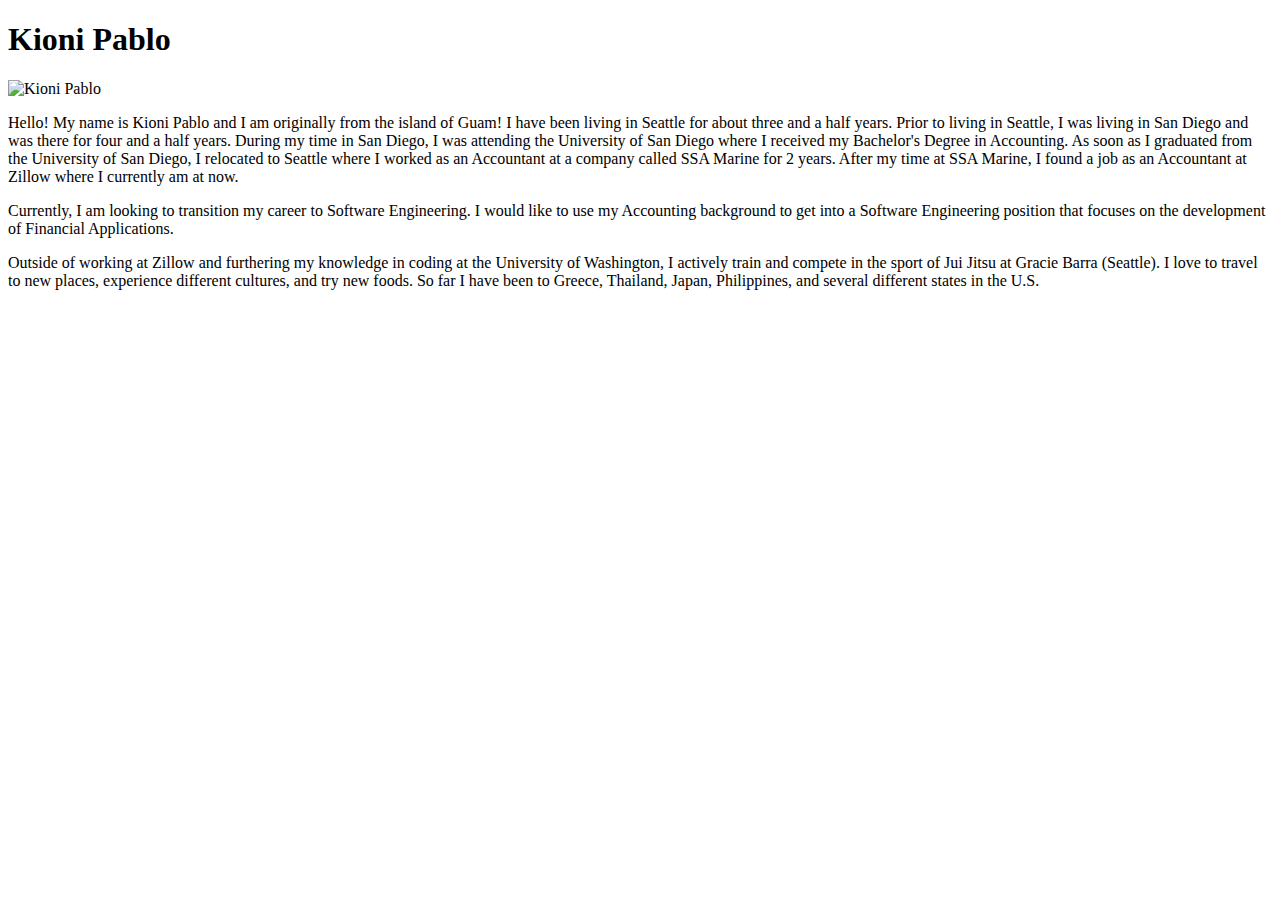
==== index.html @ 66ebcef0 "Index.html v1" ====
<!DOCTYPE html>
<html lang="en-us">

<head>
    <meta charset="UTF-8">
    <title>Basic Portfolio - About Me</title>
    <link rel="stylesheet" type="text/css" href= "assets/css/style.css">
</head>

<body background="assets/images/scribble_light.png">
    
    <div class="name">
      <header class="head">
         <h1>Kioni Pablo</h1>

      </header>
    </div>

    <div class="box">

        <section>

            <h2 id="About"About Me></h2>

            <img class="resize" src="assets/images/IMG_1224.jpg" alt="Kioni Pablo">

            <p>Hello! My name is Kioni Pablo and I am originally from the island of Guam! I have been living in Seattle
                for about three and a half years. Prior to living in Seattle, I was living in San Diego and was there for four
                and a half years. During my time in San Diego, I was attending the University of San Diego where I received my Bachelor's Degree
                in Accounting. As soon as I graduated from the University of San Diego, I relocated to Seattle where I worked as an Accountant
                at a company called SSA Marine for 2 years. After my time at SSA Marine, I found a job as an Accountant at Zillow where I currently
                am at now.
            </p>

            <p> Currently, I am looking to transition my career to Software Engineering. I would like to use my Accounting background to 
                get into a Software Engineering position that focuses on the development of 
                Financial Applications.
            </p>

            <p>Outside of working at Zillow and furthering my knowledge in coding at the University of Washington, I actively train and compete in the 
                sport of Jui Jitsu at Gracie Barra (Seattle). I love to travel to new places, experience different cultures, and try new
                foods. So far I have been to Greece, Thailand, Japan, Philippines, and several different
                states in the U.S.
            </p>

        </section>
    </div>


</body>

</html>
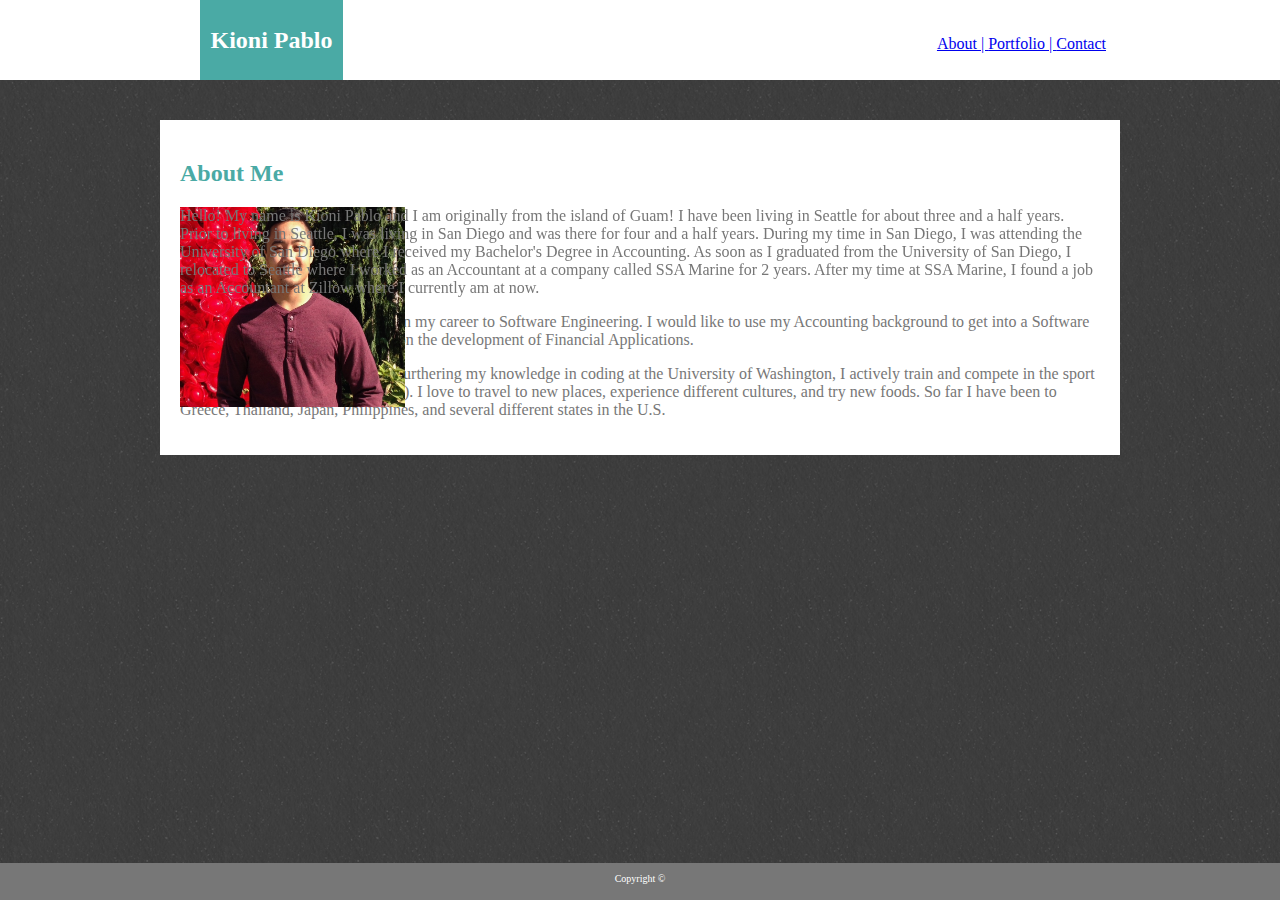
==== commit 82ca8bad: "Adding about me changes" ====
--- a/index.html
+++ b/index.html
@@ -7,43 +7,74 @@
     <link rel="stylesheet" type="text/css" href= "assets/css/style.css">
 </head>
 
-<body background="assets/images/scribble_light.png">
+<body background="assets/images/gray_sand.png">
     
-    <div class="name">
-      <header class="head">
-         <h1>Kioni Pablo</h1>
+    <!--The section is for everything in the header-->
+    <div class="head-main">
 
-      </header>
+        <div class="head-name">
+            <h1>Kioni Pablo</h1>
+        </div>
+
+        <nav class="head-menu" id="clearfix">
+            <a href="index.html">About | </a>
+            <a href="portfolio.html">Portfolio | </a>
+            <a href="contact.html">Contact</a>
+        </nav>
+
     </div>
 
-    <div class="box">
 
-        <section>
+    <!--The body of the webpage that contains the main contents-->
+    <div class="body-main">
 
-            <h2 id="About"About Me></h2>
+        <div class="body-content">
 
-            <img class="resize" src="assets/images/IMG_1224.jpg" alt="Kioni Pablo">
+            <section>
 
-            <p>Hello! My name is Kioni Pablo and I am originally from the island of Guam! I have been living in Seattle
+                <header class="body-about">
+                 <h2>About Me</h2>
+                    
+                </header>
+
+                <img class="body-image" src="assets/images/IMG_1224.jpg" alt="Kioni Pablo">
+
+                <p class="body-bio">Hello! My name is Kioni Pablo and I am originally from the island of Guam! I have been living in Seattle
                 for about three and a half years. Prior to living in Seattle, I was living in San Diego and was there for four
                 and a half years. During my time in San Diego, I was attending the University of San Diego where I received my Bachelor's Degree
                 in Accounting. As soon as I graduated from the University of San Diego, I relocated to Seattle where I worked as an Accountant
                 at a company called SSA Marine for 2 years. After my time at SSA Marine, I found a job as an Accountant at Zillow where I currently
                 am at now.
-            </p>
+                </p>
 
-            <p> Currently, I am looking to transition my career to Software Engineering. I would like to use my Accounting background to 
+                <p> Currently, I am looking to transition my career to Software Engineering. I would like to use my Accounting background to 
                 get into a Software Engineering position that focuses on the development of 
                 Financial Applications.
-            </p>
+                </p>
 
-            <p>Outside of working at Zillow and furthering my knowledge in coding at the University of Washington, I actively train and compete in the 
+                <p>Outside of working at Zillow and furthering my knowledge in coding at the University of Washington, I actively train and compete in the 
                 sport of Jui Jitsu at Gracie Barra (Seattle). I love to travel to new places, experience different cultures, and try new
                 foods. So far I have been to Greece, Thailand, Japan, Philippines, and several different
                 states in the U.S.
-            </p>
+                </p>
 
-        </section>
+            </section>
+        </div>
+    </div>
+
+    <!--This is the footer of the webpage-->
+    <div class="foot-main">
+
+        <footer>
+        <p class="foot-content">
+            Copyright ©
+        </p>
+
+        <div class="foot-top">
+            <p> </p>
+        </div>
+        </footer>
+
     </div>
 
 
--- a/assets/css/style.css
+++ b/assets/css/style.css
@@ -0,0 +1,101 @@
+.head-main{
+    background: #ffffff;
+    border: #cccccc;
+    position: fixed;
+    width: 100%;
+    height: 80px;
+    top: 0;
+    left: 0
+
+
+}
+
+.head-name{
+    font-family: 'Georgia', Times,'Times New Roman', serif;
+    background: #4aaaa5;
+    position: relative;
+    border: 5px;
+    color: #ffffff;
+    text-align: center;
+    float:left;
+    margin: 0 auto;
+    left: 200px;
+    padding: 10.5px;
+    font-size: 12px;
+    
+
+}
+
+.head-menu{
+    float: right;
+    text-align: center;
+    top: 35px;
+    right:170px;
+    position: relative;
+    margin: auto
+    
+}
+
+#clearfix::after{
+    content:" ";
+    display: inline-block;
+    clear:both;
+}
+
+
+
+
+
+
+.body-about{
+    color:#4aaaa5;
+    margin-top: 20px;
+
+}
+.body-image{
+    height: 200px;
+    width: 225px;
+    position: fixed;
+    
+
+}
+
+.body-main{
+    margin: auto;
+    border: 1px;
+    background: #ffffff;
+    color: #777777;
+    width: 960px;
+    margin-top: 120px
+}
+
+.body-content{
+    padding: 20px
+}
+.body-bio{
+    position: relative;
+    margin: auto;
+}
+
+.foot-main{
+    background: #777777;
+    right: 0;
+    left: 0;
+    bottom: 0;
+    position: absolute;
+    text-align: center;
+    width: 100%
+}
+
+.foot-content{
+    color: white;
+    text-align: center;
+    font-size: 10px;
+}
+
+.foot-top{
+    position:relative;
+    width: 100%;
+    background: #4aaaa5;
+    bottom:  -50px;
+}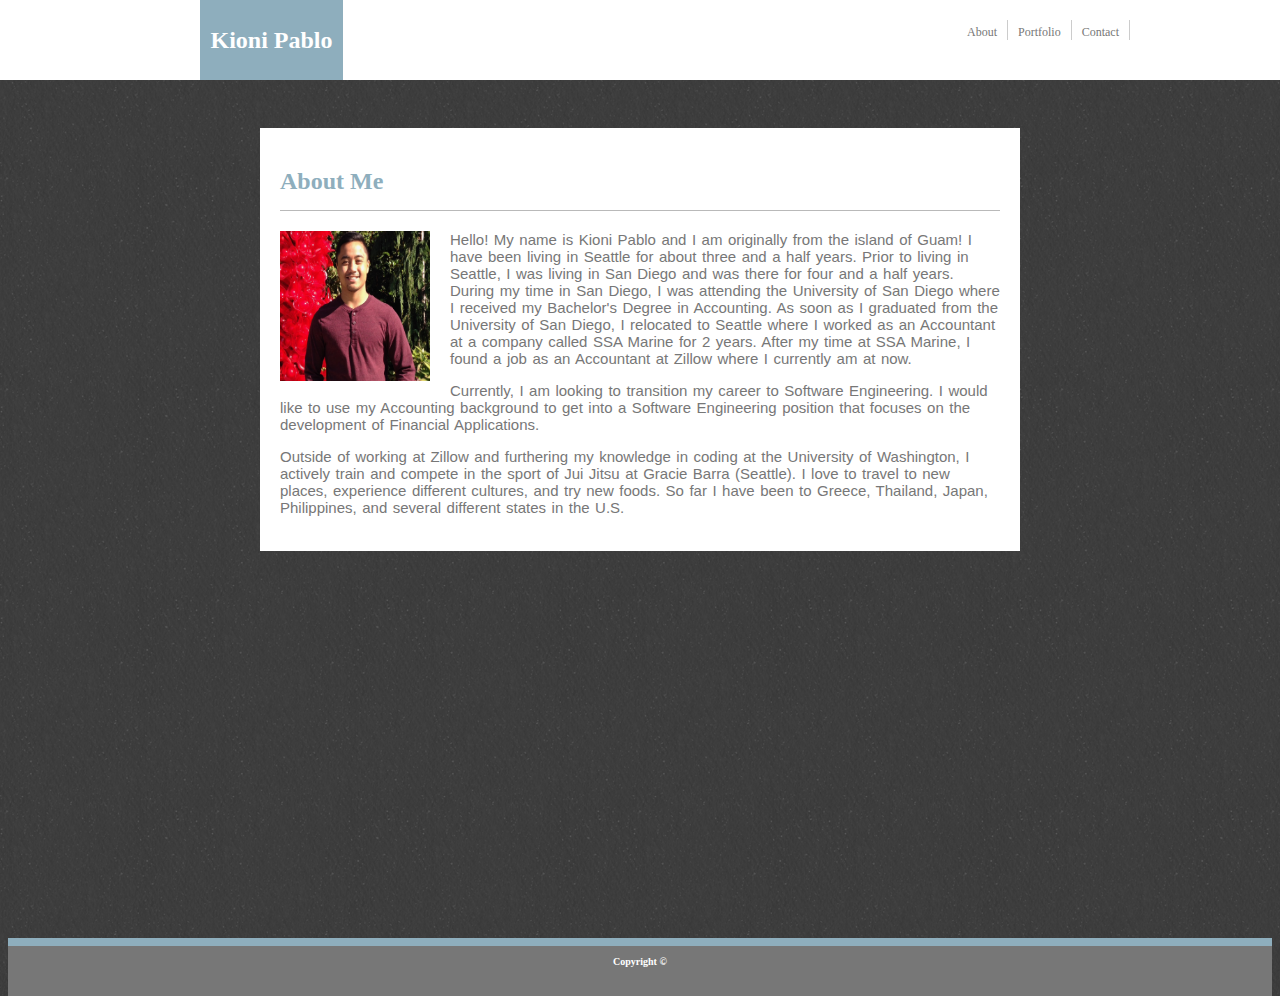
==== commit c78bd570: "Adding finalized versions" ====
--- a/index.html
+++ b/index.html
@@ -8,76 +8,62 @@
 </head>
 
 <body background="assets/images/gray_sand.png">
+    <div id="container">
+        <div id="main">
+            <!--The section is for everything in the header-->
+            <header>
+                <div class="head-main">
+
+                    <div class="head-name">
+                        <h1>Kioni Pablo</h1>
+                    </div>
+
+        
+                    <ul class="head-menu">
+                        <li class="head-APC"><a href="contact.html">Contact</a></li>
+                        <li class="head-APC"><a href="portfolio.html">Portfolio</a></li>
+                        <li class="head-APC"><a href="index.html">About</a></li>
+                    </ul>
+                </div>
+            <header>
     
-    <!--The section is for everything in the header-->
-    <div class="head-main">
+            <!--The body of the webpage that contains the main contents-->
+            <div class="body-main">
 
-        <div class="head-name">
-            <h1>Kioni Pablo</h1>
-        </div>
+                <h2>About Me</h2>
+                    
+                <div class="body-image">
+                    <img class="image" src="assets/images/IMG_1224.jpg" alt="Kioni Pablo">
+                </div>
 
-        <nav class="head-menu" id="clearfix">
-            <a href="index.html">About | </a>
-            <a href="portfolio.html">Portfolio | </a>
-            <a href="contact.html">Contact</a>
-        </nav>
-
-    </div>
-
-
-    <!--The body of the webpage that contains the main contents-->
-    <div class="body-main">
-
-        <div class="body-content">
-
-            <section>
-
-                <header class="body-about">
-                 <h2>About Me</h2>
-                    
-                </header>
-
-                <img class="body-image" src="assets/images/IMG_1224.jpg" alt="Kioni Pablo">
-
-                <p class="body-bio">Hello! My name is Kioni Pablo and I am originally from the island of Guam! I have been living in Seattle
-                for about three and a half years. Prior to living in Seattle, I was living in San Diego and was there for four
-                and a half years. During my time in San Diego, I was attending the University of San Diego where I received my Bachelor's Degree
-                in Accounting. As soon as I graduated from the University of San Diego, I relocated to Seattle where I worked as an Accountant
-                at a company called SSA Marine for 2 years. After my time at SSA Marine, I found a job as an Accountant at Zillow where I currently
-                am at now.
+    
+                <p>     Hello! My name is Kioni Pablo and I am originally from the island of Guam! I have been living in Seattle
+                    for about three and a half years. Prior to living in Seattle, I was living in San Diego and was there for four
+                    and a half years. During my time in San Diego, I was attending the University of San Diego where I received my Bachelor's Degree
+                    in Accounting. As soon as I graduated from the University of San Diego, I relocated to Seattle where I worked as an Accountant
+                    at a company called SSA Marine for 2 years. After my time at SSA Marine, I found a job as an Accountant at Zillow where I currently
+                    am at now.
                 </p>
 
-                <p> Currently, I am looking to transition my career to Software Engineering. I would like to use my Accounting background to 
+                <p>     Currently, I am looking to transition my career to Software Engineering. I would like to use my Accounting background to 
                 get into a Software Engineering position that focuses on the development of 
                 Financial Applications.
                 </p>
 
-                <p>Outside of working at Zillow and furthering my knowledge in coding at the University of Washington, I actively train and compete in the 
+                <p>     Outside of working at Zillow and furthering my knowledge in coding at the University of Washington, I actively train and compete in the 
                 sport of Jui Jitsu at Gracie Barra (Seattle). I love to travel to new places, experience different cultures, and try new
                 foods. So far I have been to Greece, Thailand, Japan, Philippines, and several different
                 states in the U.S.
                 </p>
-
-            </section>
+            </div>
         </div>
     </div>
 
     <!--This is the footer of the webpage-->
-    <div class="foot-main">
-
-        <footer>
-        <p class="foot-content">
-            Copyright ©
-        </p>
-
-        <div class="foot-top">
-            <p> </p>
-        </div>
-        </footer>
-
-    </div>
-
-
+    <footer id="footer">
+        <h3>Copyright ©</h3>  
+    </footer>
+    
 </body>
 
 </html>
--- a/assets/css/style.css
+++ b/assets/css/style.css
@@ -1,20 +1,46 @@
+/*Webpage formatting*/
+html,body{
+    height:100%;    
+}
+#container{
+    min-height: 100%;
+    padding-bottom: 80px; 
+}
+#main{
+    overflow:auto;
+    padding-bottom: 50px;
+}
+#footer{
+    background: #777777;
+    text-align: center;
+    border-top: 8px solid #8eaebd;
+    height:50px;
+    position: relative;
+    margin-top: -50px;
+    width: 100%;
+    clear:both;
+}
+#clearfix::after{
+    content:"";
+    clear:both;
+    display: table;
+}
+
+/*Styling for the header of the webpage */
 .head-main{
+    font-family: 'Georgia', Times,'Times New Roman', serif;
     background: #ffffff;
     border: #cccccc;
     position: fixed;
     width: 100%;
     height: 80px;
     top: 0;
-    left: 0
-
-
+    left: 0;
+    z-index: 10;
 }
-
 .head-name{
-    font-family: 'Georgia', Times,'Times New Roman', serif;
-    background: #4aaaa5;
+    background: #8eaebd;
     position: relative;
-    border: 5px;
     color: #ffffff;
     text-align: center;
     float:left;
@@ -22,80 +48,113 @@
     left: 200px;
     padding: 10.5px;
     font-size: 12px;
-    
-
+}
+.head-menu{
+    list-style-type: none;
+    margin: 0 auto;
+    padding: 0;
+    position: relative;
+    right: 150px;
+    top: 20px;
+    font-size: 12px;
+}
+.head-APC{
+    display:inline;
+    float: right;
+    line-height: 5px
+}
+a{
+    display: block;
+    padding: 10px;
+    text-decoration: none;
+    border-right: 0.2px solid #cccccc;
+    height: 0.1px;
+    color: #777777;
+}
+a:hover{
+    text-decoration: underline;
 }
 
-.head-menu{
-    float: right;
-    text-align: center;
-    top: 35px;
-    right:170px;
-    position: relative;
-    margin: auto
-    
-}
-
-#clearfix::after{
-    content:" ";
-    display: inline-block;
-    clear:both;
-}
-
-
-
-
-
-
-.body-about{
-    color:#4aaaa5;
+/*Styling for the body of the webpage */
+h2{
+    color: #8eaebd;
     margin-top: 20px;
-
+    border-bottom: #b9b9b9 solid 1.5px;
+    padding-bottom: 15px;
 }
 .body-image{
-    height: 200px;
-    width: 225px;
-    position: fixed;
-    
-
+    float:left;
+    position: relative;
 }
-
+.image{
+    height: 150px;
+    width: 150px;
+    margin-right: 20px;
+    margin-bottom: 10px;
+ 
+}
 .body-main{
     margin: auto;
     border: 1px;
     background: #ffffff;
     color: #777777;
-    width: 960px;
-    margin-top: 120px
+    width: 720px;
+    margin-top: 120px;
+    position:relative;
+    padding: 20px;
+}
+p{
+    font-family:'Arial', 'Helvetica Neue', Helvetica, sans-serif;
+    font-size: 15px;
+    word-spacing: 1pt
+    
+}
+h3{
+    color: white;
+    font-size: 10px;
+    font-family: 'Georgia', Times,'Times New Roman', serif;
 }
 
-.body-content{
-    padding: 20px
+/*Portfolio*/
+.Box-Set{
+    position: relative;
 }
-.body-bio{
-    position: relative;
-    margin: auto;
+.Icon-Box{
+    position:relative;
+    width: 33.3%;
+    margin: 0 auto;
+    float: left;
+}
+.Portfolio-Images{
+    width: 200px;
+    height:200px;
+    padding: 10px;
+}
+.Portfolio-Title{
+    background: #8eaebd;
+    position: absolute;
+    color: white;
+    margin-left: 10px;
+    bottom: 20px;
+    width: 200px;
+    text-align: center;
+    height: 30x;
 }
 
-.foot-main{
-    background: #777777;
-    right: 0;
-    left: 0;
-    bottom: 0;
-    position: absolute;
-    text-align: center;
-    width: 100%
+/*Contact*/
+/*Having issues expanding the width of the text box*/
+input [type=text], 
+textarea{
+    width: 100%;
+    padding: 10px;
+    border: 1px solid #777777;
+    box-sizing: border-box;
+    margin-top:6px;
+    margin-bottom: 15px;
 }
-
-.foot-content{
+input [type="Submit"]{
+    background-color: #8eaebd;
     color: white;
-    text-align: center;
-    font-size: 10px;
-}
-
-.foot-top{
-    position:relative;
-    width: 100%;
-    background: #4aaaa5;
-    bottom:  -50px;
+    padding:8px 16px;
+    border: none;
 }